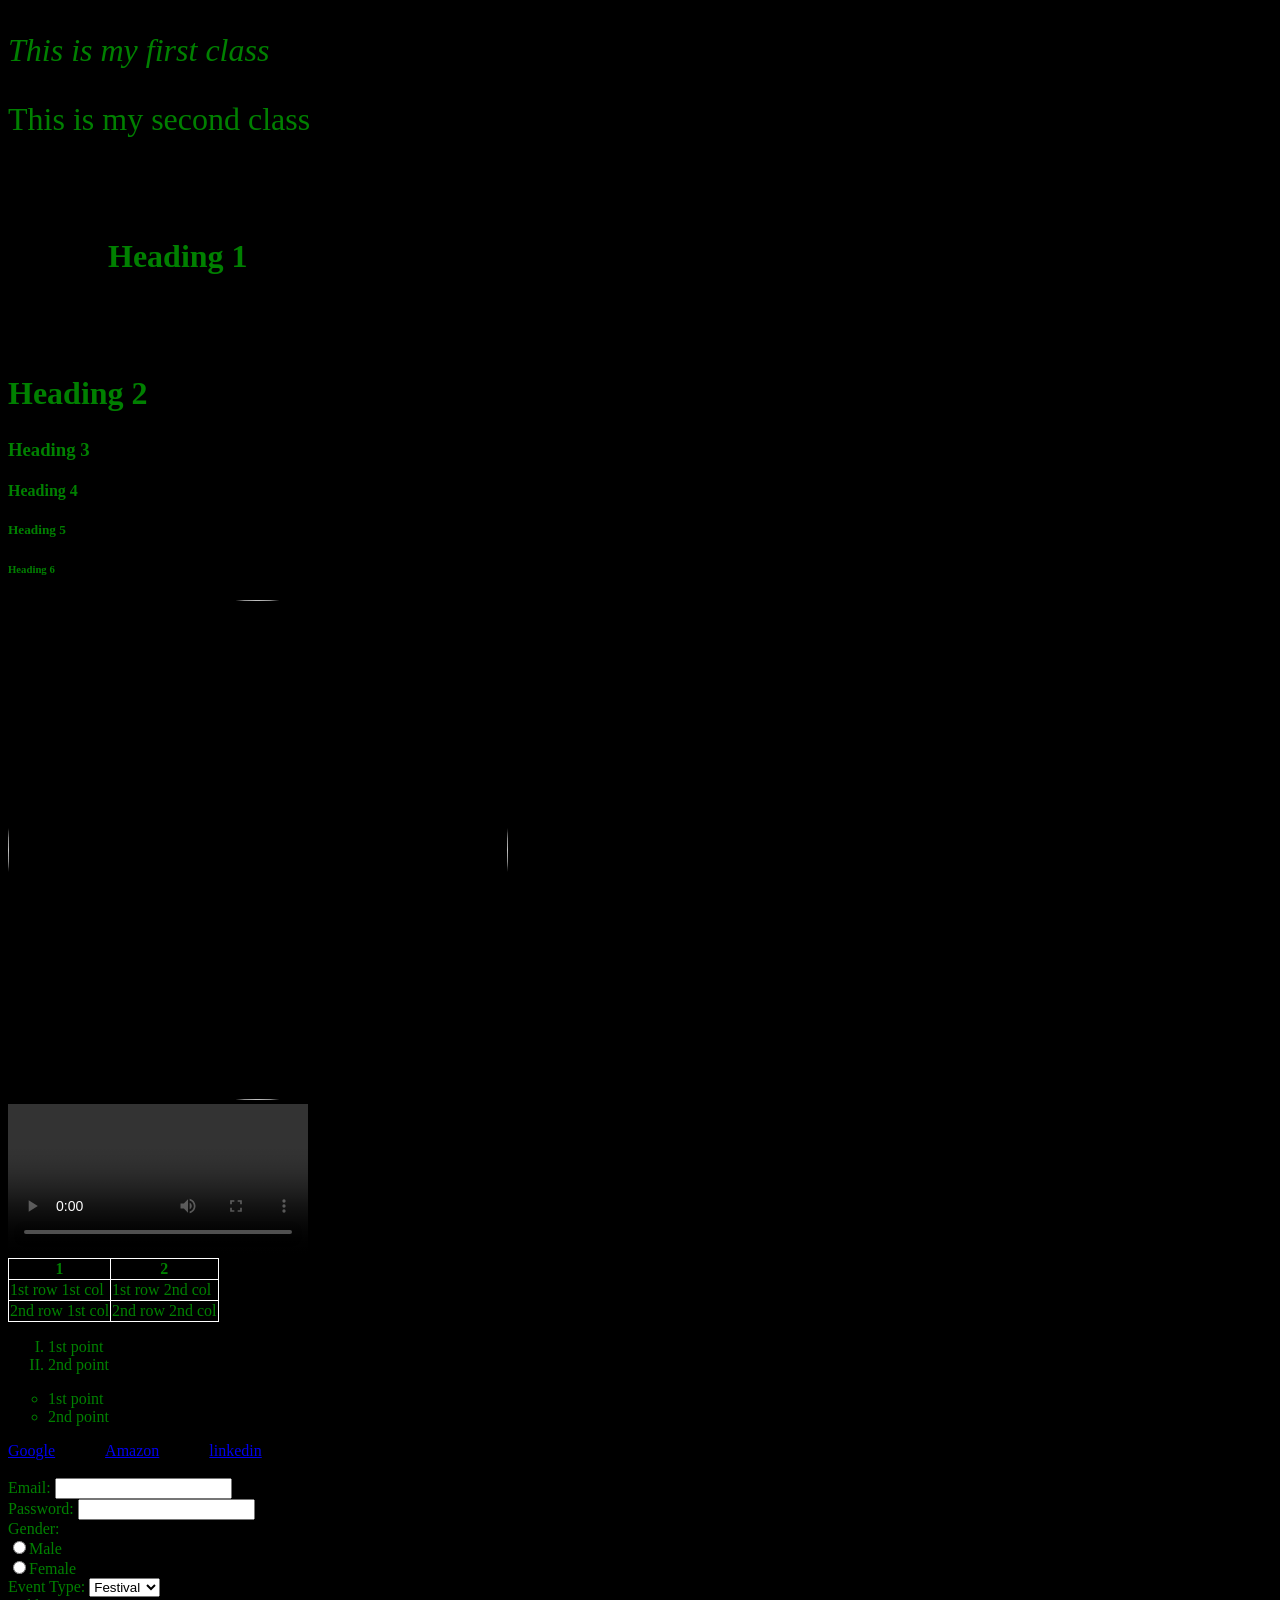
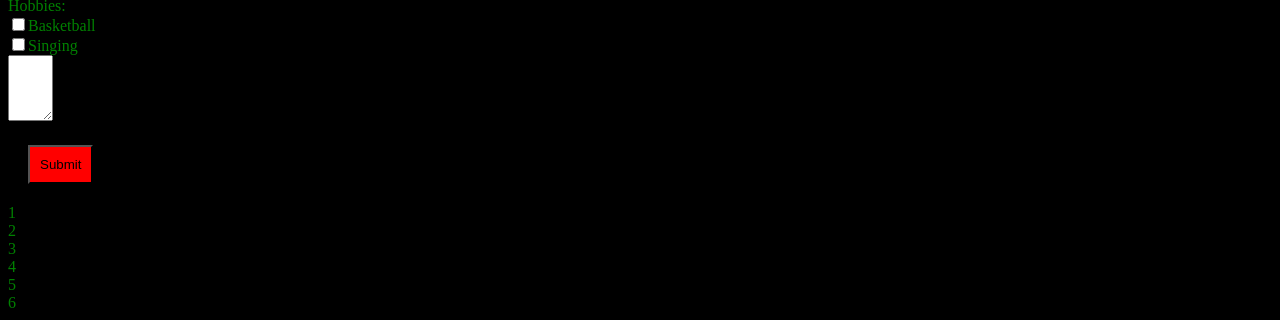
==== index.html @ 2dfd8f34 "Add files via upload basic html" ====
<!DOCTYPE html>
<html>
    <head>
        <title>My Website</title>
        <link rel="stylesheet" href="batch5.css">
    </head>
    <body>
        <p id ="p1" class="group">This is my first class</p>
        <p id ="p2" class="group">This is my second class</p>
        <h1>Heading 1</h1>
        <h2 class="group">Heading 2</h2>
        <h3>Heading 3</h3>
        <h4>Heading 4</h4>
        <h5>Heading 5</h5>
        <h6>Heading 6</h6>
        <div>
        <img src = "download.jpg">
        <div>
        <video controls>
            <source src = "video.mp4" type="video/mp4">
        </video>
        <div>
        <table>
            <tr>
                <th>1</th>
                <th>2</th>
            </tr>
            <tr>
                <td>1st row 1st col</td>
                <td>1st row 2nd col</td>
            </tr>
            <tr>
                <td>2nd row 1st col</td>
                <td>2nd row 2nd col</td>
            </tr>
        </table>
        <ol>
            <li>1st point</li>
            <li>2nd point</li>
        </ol>
        <ul>
            <li>1st point</li>
            <li> 2nd point</li>
        </ul>
        <header></header>
        <footer></footer>
        <nav>
            <a href = "https://google.com">Google</a>
            <a href="https://amazon.in">Amazon</a>
            <a href="https://linkedin.com/">linkedin</a>
        </nav>
        <br>
        <form>
            <label>Email: </label>
            <input type = "email"><br>
            <label>Password: </label>
            <input type = "password"><br>
            <label>Gender: </label><br>
            <input type="radio" name = "gender">Male<br>
            <input type="radio" name = "gender">Female<br>
            <label>Event Type: </label>
            <select>
                <option>Festival</option>
                <option>Birthday</option>
                <option>Other</option>
            </select><br>
            <label>Hobbies: </label><br>
            <input type="checkbox" name = "hobbies">Basketball<br>
            <input type="checkbox" name = "hobbies">Singing<br>
            <textarea rows="4" cols="3"></textarea><br>
            <button>Submit</button>
        </form>
    </div>
        <section></section>
    <div class="grid"></div>
        <div id="one"> 1</div>
        <div id="two">2</div>       
        <div id="three">3</div>
        <div id="four">4</div>
        <div id="five">5</div>
        <div id="six">6</div>
    </div>
    </body>
</html>
---- batch5.css ----
body{
    background-color: black;
    color: green;
}

p{
    font-family: 'Times new roman',Times,serif;
    font-size:xx-large;
    font-style:italic;
}
img{
    height:500px;
    width:500px;
    border-radius:500px;
}
video{
    height:500;
}

ol{
    list-style-type:upper-roman;
}
ul{
    list-style-type:circle;
}

h1{
    padding:50px;
    border:1px soild white;
    margin:50px;
}

button{
    background-color:red;
    padding: 10px;
    margin: 20px;
}

button:hover{
    background-color:blue;
}
table ,th,td{
    border: 1px solid white;
    border-collapse: collapse;
}
nav{
    display:flex;
    flex-direction:row  ;
    gap:50px;
}
#p1{
    font-style: italic ;
}
#p2{
    font-style: normal ;
}

.group{
    font-size: xx-large;
}

.grid {
    display: grid;
    grid-template-columns: 33% 33% 33%;
}
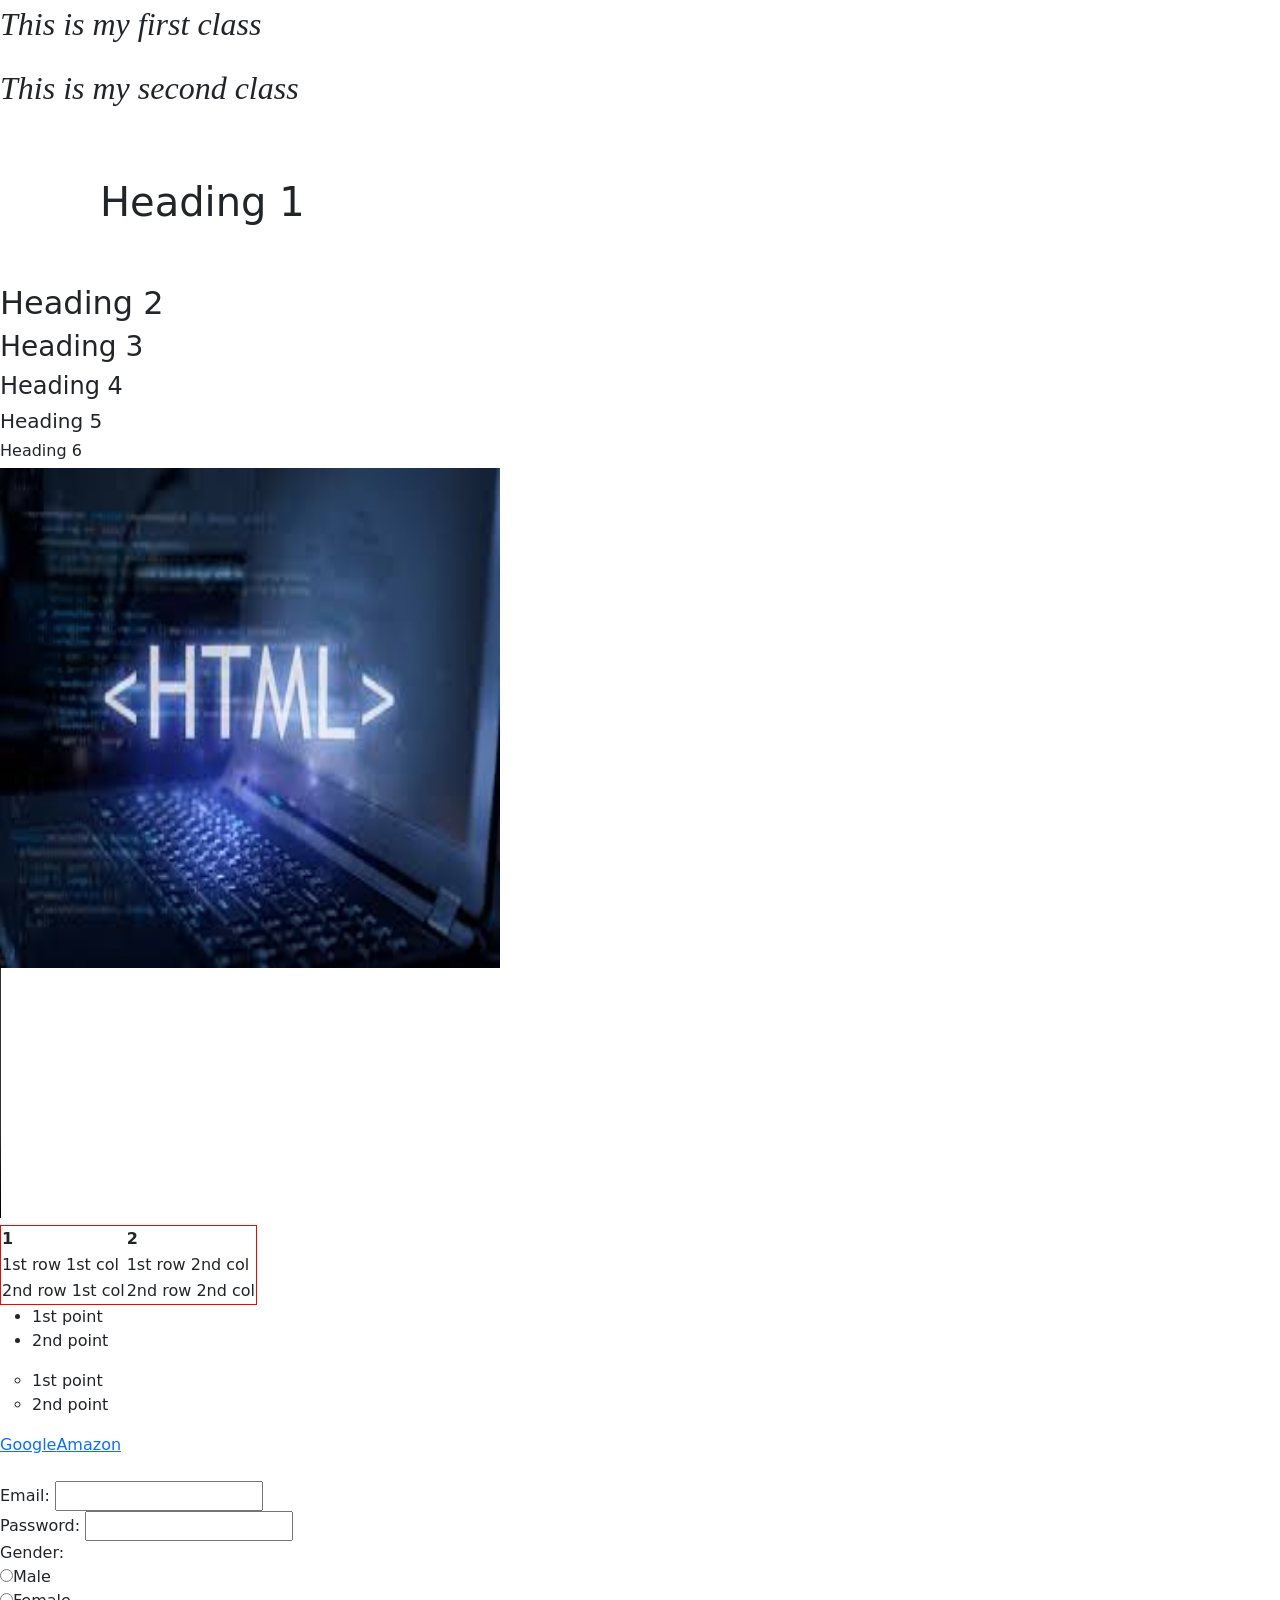
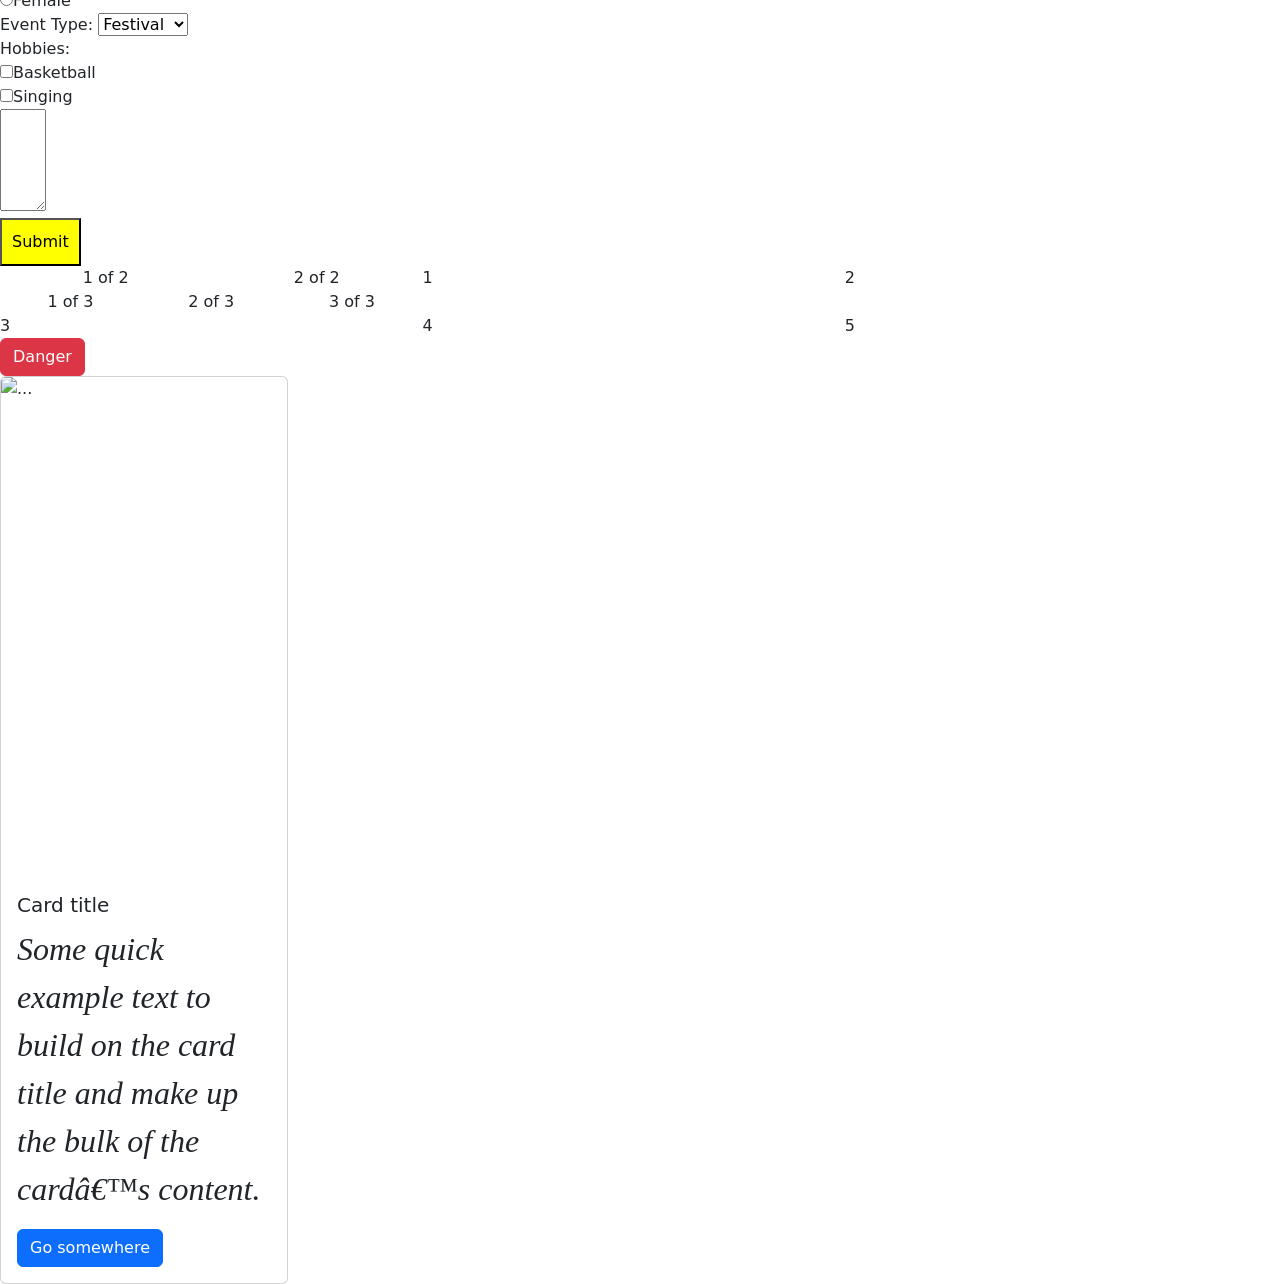
==== commit a0662e0b: "JS" ====
--- a/index.html
+++ b/index.html
@@ -1,84 +1,119 @@
-<!DOCTYPE html>
-<html>
-    <head>
-        <title>My Website</title>
-        <link rel="stylesheet" href="batch5.css">
-    </head>
-    <body>
-        <p id ="p1" class="group">This is my first class</p>
-        <p id ="p2" class="group">This is my second class</p>
-        <h1>Heading 1</h1>
-        <h2 class="group">Heading 2</h2>
-        <h3>Heading 3</h3>
-        <h4>Heading 4</h4>
-        <h5>Heading 5</h5>
-        <h6>Heading 6</h6>
-        <div>
-        <img src = "download.jpg">
-        <div>
-        <video controls>
-            <source src = "video.mp4" type="video/mp4">
-        </video>
-        <div>
-        <table>
-            <tr>
-                <th>1</th>
-                <th>2</th>
-            </tr>
-            <tr>
-                <td>1st row 1st col</td>
-                <td>1st row 2nd col</td>
-            </tr>
-            <tr>
-                <td>2nd row 1st col</td>
-                <td>2nd row 2nd col</td>
-            </tr>
-        </table>
-        <ol>
-            <li>1st point</li>
-            <li>2nd point</li>
-        </ol>
-        <ul>
-            <li>1st point</li>
-            <li> 2nd point</li>
-        </ul>
-        <header></header>
-        <footer></footer>
-        <nav>
-            <a href = "https://google.com">Google</a>
-            <a href="https://amazon.in">Amazon</a>
-            <a href="https://linkedin.com/">linkedin</a>
-        </nav>
-        <br>
-        <form>
-            <label>Email: </label>
-            <input type = "email"><br>
-            <label>Password: </label>
-            <input type = "password"><br>
-            <label>Gender: </label><br>
-            <input type="radio" name = "gender">Male<br>
-            <input type="radio" name = "gender">Female<br>
-            <label>Event Type: </label>
-            <select>
-                <option>Festival</option>
-                <option>Birthday</option>
-                <option>Other</option>
-            </select><br>
-            <label>Hobbies: </label><br>
-            <input type="checkbox" name = "hobbies">Basketball<br>
-            <input type="checkbox" name = "hobbies">Singing<br>
-            <textarea rows="4" cols="3"></textarea><br>
-            <button>Submit</button>
-        </form>
-    </div>
-        <section></section>
-    <div class="grid"></div>
-        <div id="one"> 1</div>
-        <div id="two">2</div>       
-        <div id="three">3</div>
-        <div id="four">4</div>
-        <div id="five">5</div>
-        <div id="six">6</div>
-    </div>
-    </body>
+<!DOCTYPE html>
+<html>
+    <head>
+        <title>My Website</title>
+        <meta name=" viewport"
+        content="width=device-width,
+        initial-scale = 1.0">
+        <link rel="stylesheet" href="batch5.css">
+        <link href="https://cdn.jsdelivr.net/npm/bootstrap@5.3.8/dist/css/bootstrap.min.css" rel="stylesheet" integrity="sha384-sRIl4kxILFvY47J16cr9ZwB07vP4J8+LH7qKQnuqkuIAvNWLzeN8tE5YBujZqJLB" crossorigin="anonymous">
+    </head>
+    <body>
+        <p>This is my first class</p>
+        <p>This is my second class</p>
+        <h1>Heading 1</h1>
+        <h2>Heading 2</h2>
+        <h3>Heading 3</h3>
+        <h4>Heading 4</h4>
+        <h5>Heading 5</h5>
+        <h6>Heading 6</h6>
+        <div>
+        <img src = "picpic.png">
+        </div>
+        <div>
+        <video controls>
+            <source src = "video.mp4" type="video/mp4">
+        </video>
+        </div>
+        <div>
+        <table>
+            <tr>
+                <th>1</th>
+                <th>2</th>
+            </tr>
+            <tr>
+                <td>1st row 1st col</td>
+                <td>1st row 2nd col</td>
+            </tr>
+            <tr>
+                <td>2nd row 1st col</td>
+                <td>2nd row 2nd col</td>
+            </tr>
+        </table>
+        <ol>
+            <li>1st point</li>
+            <li>2nd point</li>
+        </ol>
+        <ul>
+            <li>1st point</li>
+            <li>2nd point</li>
+        </ul>
+        <header></header>
+        <footer></footer>
+        <nav>
+            <a href = "https://google.com">Google</a>
+            <a href="https://amazon.in">Amazon</a>
+        </nav>
+        <br>
+        <form>
+            <label>Email: </label>
+            <input type = "email"><br>
+            <label>Password: </label>
+            <input type = "password"><br>
+            <label>Gender: </label><br>
+            <input type="radio" name = "gender">Male<br>
+            <input type="radio" name = "gender">Female<br>
+            <label>Event Type: </label>
+            <select>
+                <option>Festival</option>
+                <option>Birthday</option>
+                <option>Other</option>
+            </select><br>
+            <label>Hobbies: </label><br>
+            <input type="checkbox" name = "hobbies">Basketball<br>
+            <input type="checkbox" name = "hobbies">Singing<br>
+            <textarea rows="4" cols="3"></textarea><br>
+            <button>Submit</button>
+        </form>
+    </div>
+        <section></section>
+        <div class="grid">
+            <div class="container text-center">
+  <div class="row">
+    <div class="col">
+      1 of 2
+    </div>
+    <div class="col">
+      2 of 2
+    </div>
+  </div>
+  <div class="row">
+    <div class="col">
+      1 of 3
+    </div>
+    <div class="col">
+      2 of 3
+    </div>
+    <div class="col">
+      3 of 3
+    </div>
+  </div>
+</div>
+        <div id="one">1</div>
+        <div id="two">2</div>
+        <div id="three">3</div>
+        <div id="four">4</div>
+        <div id="five">5</div>
+        </div>
+        <button type="button" class="btn btn-danger">Danger</button>
+        <div class="card" style="width: 18rem;">
+  <img src="..." class="card-img-top" alt="...">
+  <div class="card-body">
+    <h5 class="card-title">Card title</h5>
+    <p class="card-text">Some quick example text to build on the card title and make up the bulk of the card’s content.</p>
+    <a href="#" class="btn btn-primary">Go somewhere</a>
+  </div>
+</div>
+
+    </body>
 </html>
--- a/batch5.css
+++ b/batch5.css
@@ -1,65 +1,81 @@
-body{
-    background-color: black;
-    color: green;
-}
-
-p{
-    font-family: 'Times new roman',Times,serif;
-    font-size:xx-large;
-    font-style:italic;
-}
-img{
-    height:500px;
-    width:500px;
-    border-radius:500px;
-}
-video{
-    height:500;
-}
-
-ol{
-    list-style-type:upper-roman;
-}
-ul{
-    list-style-type:circle;
-}
-
-h1{
-    padding:50px;
-    border:1px soild white;
-    margin:50px;
-}
-
-button{
-    background-color:red;
-    padding: 10px;
-    margin: 20px;
-}
-
-button:hover{
-    background-color:blue;
-}
-table ,th,td{
-    border: 1px solid white;
-    border-collapse: collapse;
-}
-nav{
-    display:flex;
-    flex-direction:row  ;
-    gap:50px;
-}
-#p1{
-    font-style: italic ;
-}
-#p2{
-    font-style: normal ;
-}
-
-.group{
-    font-size: xx-large;
-}
-
-.grid {
-    display: grid;
-    grid-template-columns: 33% 33% 33%;
-}
+body{
+    background-color: yellowgreen;
+    color: green;
+}
+
+p{
+    font-family: 'Times new roman',Times,serif;
+    font-size:xx-large;
+    font-style:italic;
+}
+img{
+    height: 500px;
+    width: 500px;
+}
+@media(max-width:600px){
+}
+video{
+    width :500px;
+}
+
+ol{
+    list-style-type:disc;
+}
+ul{
+    list-style-type:circle;
+}
+
+h1{
+    padding:50px;
+    border:1px soild red;
+    margin:50px;
+}
+
+button{
+    background-color:yellow;
+    padding: 10px;
+    margin: 20px;
+}
+
+button:hover{
+    background-color:blue;
+}
+table ,th,td{
+    border: 1px solid red;
+    border-collapse: collapse;
+}
+nav{
+    display:flex;
+    flex-direction:row  ;
+}
+@media (min-width: 600px){
+    nava{
+        display:flex;
+        flex-direction:column  ;
+        gap: 50px;
+
+    }
+}
+#p1{
+    font-style: italic ;
+}
+#p2{
+    font-style: normal ;
+}
+
+.group{
+    font-size: xx-large;
+}
+
+.grid {
+    display: grid;
+   
+}
+
+
+@media(min-width:1024px){
+    .grid{
+        display: grid;
+        grid-template-columns: 33% 33% 33%;
+    }
+}
